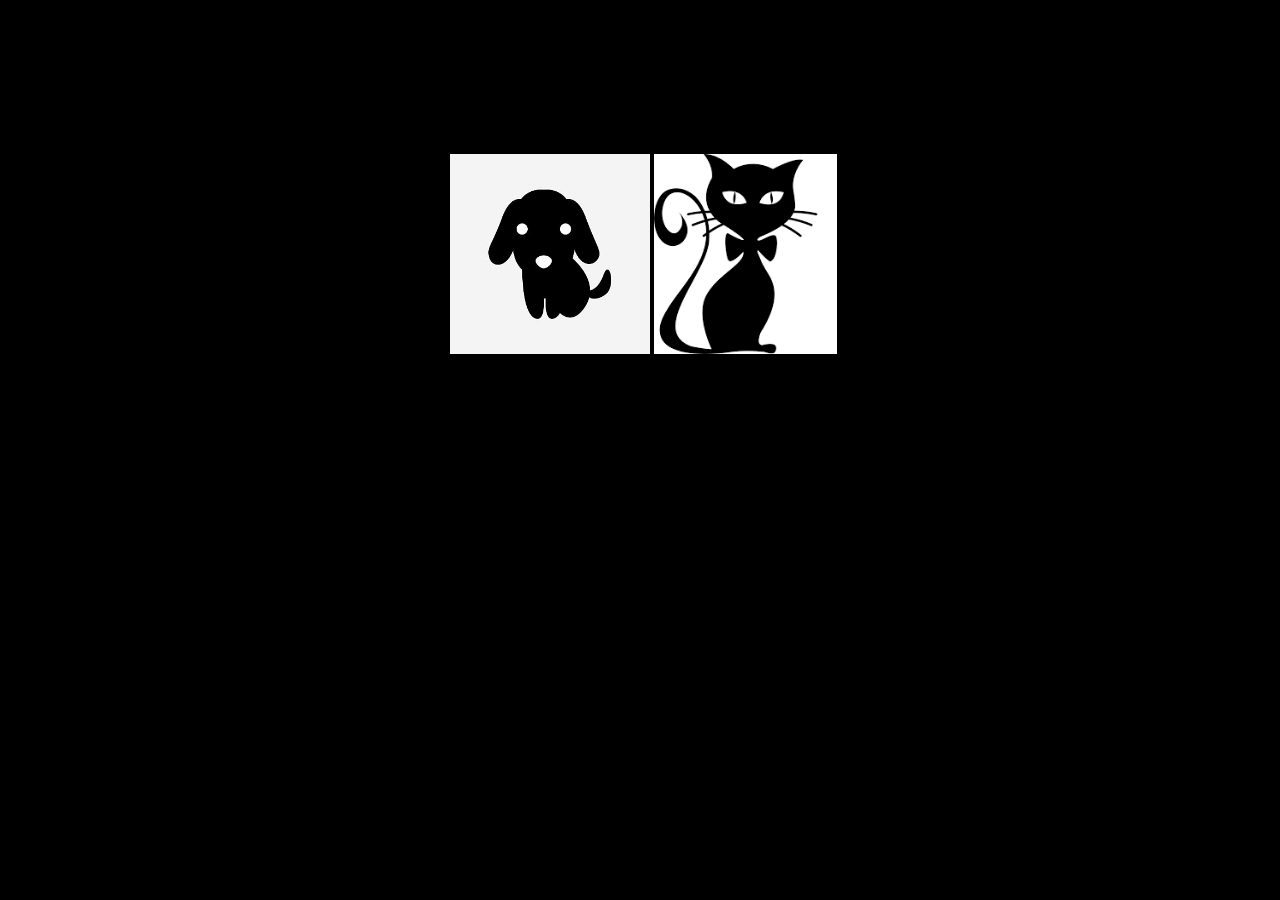
==== Pagina.html @ 36ada3fd "Add files via upload" ====
<!DOCTYPE html>
<html>
<head>
    <meta charset='utf-8'>
    <title>Page Title</title>
    <link rel='stylesheet' type='text/css' media='screen' href='Pagina.css'>
    <link rel="stylesheet" href="https://cdnjs.cloudflare.com/ajax/libs/font-awesome/4.7.0/css/font-awesome.min.css">
    
</head>
<body>
  <div class="principio"> 
  <a href="perro.html"><img id="perro" src="Imagenes/perrop.jpg" height="200px"></a>
  <a href="PagGato/gato.html"> <img id="gato" src="Imagenes/gato.jpg" height="200px"></a>>
</div>
<i class="fas fa-home"></i>
  

    


</body>
</html>
---- Pagina.css ----
body{
    width: 100%;
    height: 100%;
    background-color: black;
}
.principio{
    margin-top: 12%;
    text-align: center;
}
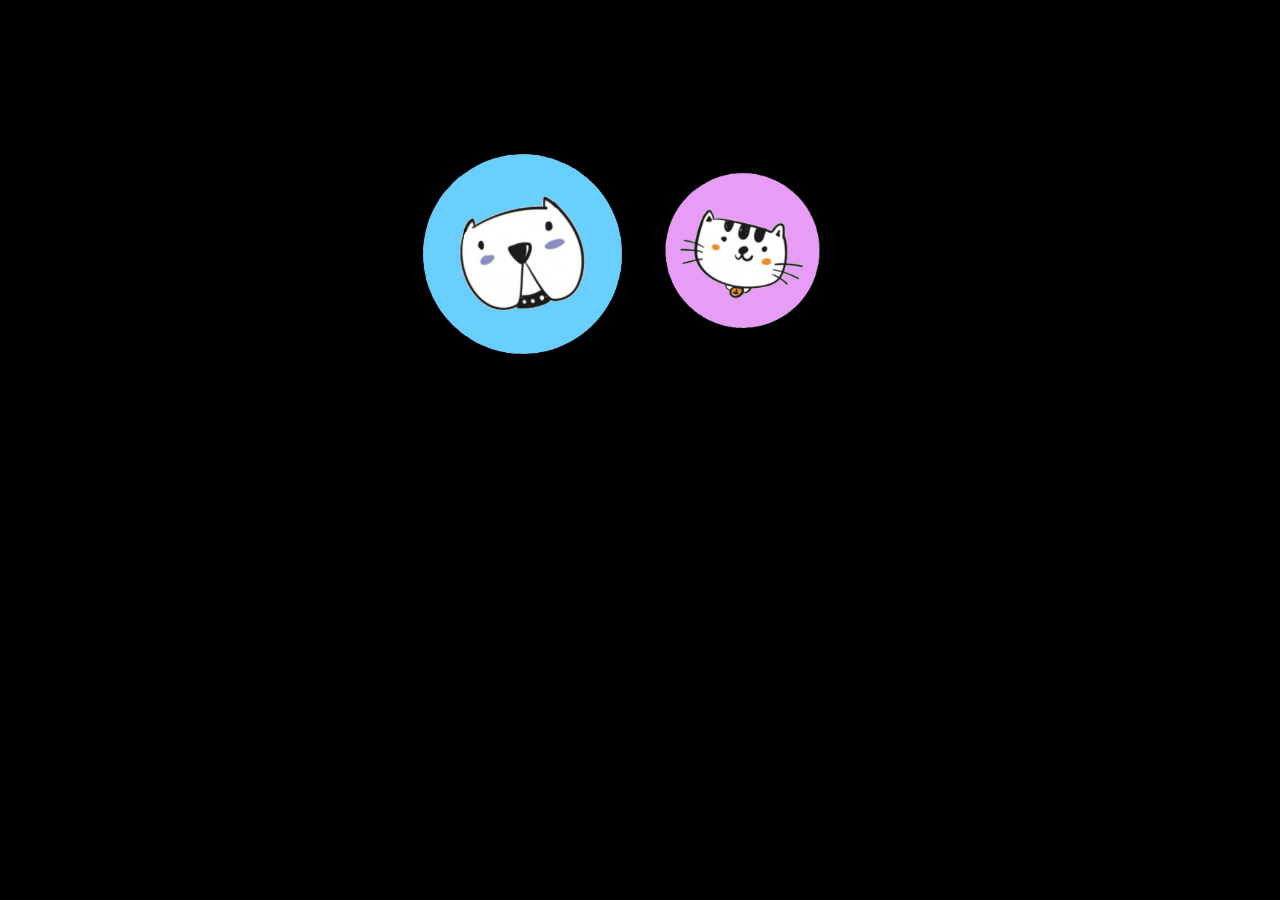
==== commit 221f5263: "Add files via upload" ====
--- a/Pagina.html
+++ b/Pagina.html
@@ -9,8 +9,8 @@
 </head>
 <body>
   <div class="principio"> 
-  <a href="perro.html"><img id="perro" src="Imagenes/perrop.jpg" height="200px"></a>
-  <a href="PagGato/gato.html"> <img id="gato" src="Imagenes/gato.jpg" height="200px"></a>>
+  <a href="perro.html"><img id="perro" src="Imagenes/Perro.jpeg" height="200px"></a>
+  <a href="PagGato/gato.html"> <img id="gato" src="Imagenes/Gato.jpeg" height="200px"></a>>
 </div>
 <i class="fas fa-home"></i>
   
